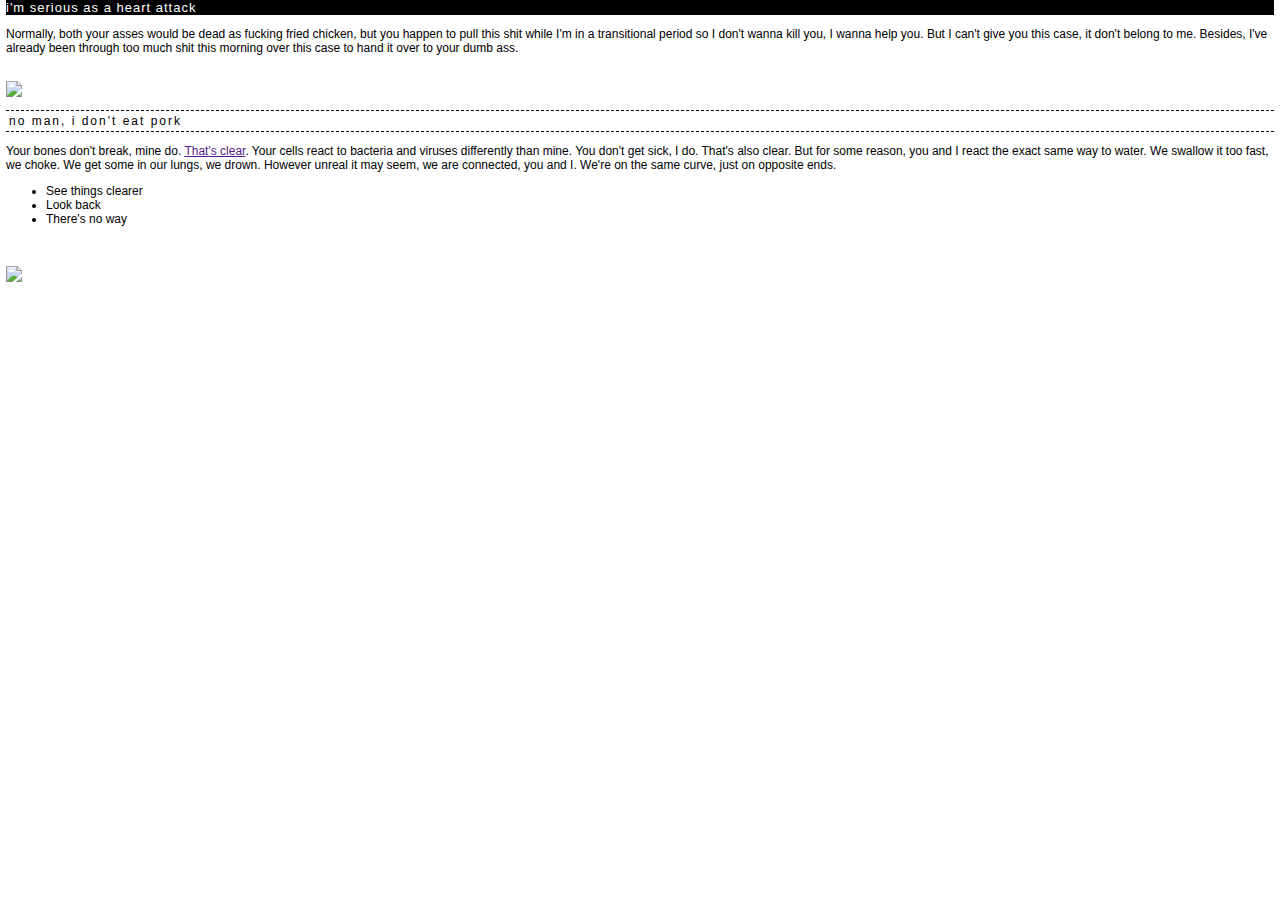
==== 01home.html @ 0d769212 "homepage??!?!?!" ====
<!DOCTYPE html>
<html>
<head>
	<title></title>
	<link rel="stylesheet" type="text/css" href="style.css">
	<meta name="viewport" content="width=device-width, initial-scale=0.1">
</head>
<body class="page">
	<h1>i'm serious as a heart attack</h1>
	<p>Normally, both your asses would be dead as fucking fried chicken, but you happen to pull this shit while I'm in a transitional period so I don't wanna kill you, I wanna help you. But I can't give you this case, it don't belong to me. Besides, I've already been through too much shit this morning over this case to hand it over to your dumb ass. </p>
	<br>
	<img src="gif.gif">
	<br>
	<h2>no man, i don't eat pork</h2>
	<p>Your bones don't break, mine do. <a href="">That's clear</a>. Your cells react to bacteria and viruses differently than mine. You don't get sick, I do. That's also clear. But for some reason, you and I react the exact same way to water. We swallow it too fast, we choke. We get some in our lungs, we drown. However unreal it may seem, we are connected, you and I. We're on the same curve, just on opposite ends. </p>
	<ul>
		<li>See things clearer</li>
		<li>Look back</li>
		<li>There's no way</li>
	</ul>
	<br><br>
	<img src="image.jpg">

</body>
</html>
---- style.css ----
@import url('https://fonts.googleapis.com/css2?family=Gloria+Hallelujah&display=swap');
body {
	font-family: Verdana, sans-serif;
	font-size: 12px;
	margin: 0;
	padding: 6px;
}

.outer {
	width: 1200px;
	height: 800px;
	border: 1px solid #000;
	padding: 6px;
	background-image: url('1.png');
	margin: auto;
}

.site-title {
	font-family: 'Gloria Hallelujah', sans-serif;
	font-size: 30px;
	text-align: center;
	padding-top: 50px;
	box-sizing: border-box;
}

.site-subtitle {
	text-align: center;
}

.top-wrapper {
    display: flex;
    width: 100%;
    height: 30%;
    margin-bottom: 6px;
}

.title {
    border: 1px solid #000;
    display: flex;
    vertical-align: top;
    width: 35%; 
    height: 100%;
    margin-right: 6px; 
    background-image: url('2.png');
}

.banner-wrapper {
    display: flex;
    flex-direction: column;
    align-items: flex-start; 
    width: 65%;
    height: auto;
}

.banner {
    border: 1px solid #000;
    display: flex;
    width: 100%; 
    height: 80%;
    background-image: url('banner.png');
    background-size: cover;
    background-position: center;
}

.scroller {
    border: 1px solid #000;
    width: 100%; 
    height: 20%;
    background: #FFF;
    margin-top: 6px;
    overflow: hidden;
    display: flex;
    justify-content: center;
    align-items: flex-end;
}

.marquee {
	overflow: hidden;
	display: inline-block;
	line-height: 20px;
}

.marquee span{
	white-space: nowrap;
}

.left {
	display: flex;
	flex-direction: column;
	width: 20%;
	margin: 12px;
	vertical-align: top;
	float: left;
}

.menu {
	border: 1px solid #000;
	display: inline-block;
	width: 100%;
	vertical-align: top;
	padding: 24px;
	box-sizing: border-box;
	background-image: url('4.png');
}

.links {
	display: block;
	width: 100%;
	vertical-align: top;
	padding: 24px;
	box-sizing: border-box;
	background: #000;
	color: #FFF;
	margin-top: 12px;
}

.links a {
	display: inline-block;
	vertical-align: top;
	box-sizing: border-box;
	background: #000;
	color: #FFF;
	text-decoration: none;
	padding: 3px;
}

.links a:hover {
	text-decoration: underline;
}

.links h2 {
	font-size: 12px;
	letter-spacing: 2px;
	margin: 0;
	padding: 0;
	margin-bottom: 12px;
	border-bottom: 2px dotted #FFF;
}

.small {
	display: inline-block;
	vertical-align: top;
	box-sizing: border-box;
}

.main {
	border: 1px solid #000;
	display: inline-block;
	vertical-align: top;
	width: 500px;
	height: 490px;
	background: #FFF;
}

.main iframe {
	height: 100%;
	width: 100%;
}

.right {
	display: flex;
	flex-direction: column;
	width: 20%;
	margin: 12px;
	vertical-align: top;
	float: right;
}

.profile {
	display: inline-block;
	border: 1px solid #000;
	width: 100%;
	height: auto;
	background: #FFF;
	padding: 6px;
	box-sizing: border-box;	
}

.avatar {
    border: 1px solid #000;
    width: 95%;
    height: auto;
    margin-bottom: 12px;
    overflow: hidden;
    position: relative; /* Needed for absolute positioning of the image */
}

.avatar-img {
    position: absolute; /* Allows centering inside .avatar */
    top: 50%;
    left: 50%;
    transform: translate(-50%, -50%); /* Moves the image back by half of its width and height */
    width: auto;
    height: auto;
    max-width: 100%;
    max-height: 100%;
}

.likes {
	border: 1px solid #000;
	width: 100%;
	height: auto;
	margin-bottom: 12px;
	background-image: url('5.png')
}

.likes table {
	background: #FFF;
	margin: auto;
	margin-top: 22px;
}

.likes th {
	background: #000;
	color: #FFF;
	margin: auto;
	margin-top: 22px;
}

.menu a {
	border: 1px solid #FFF;
	height: 32px;
	line-height: 30px;
	width: 100%;
	display: inline-block;
	color: inherit;
	text-decoration: none;
	background: #FFF;
	text-align: center;
	position: relative;
	margin-bottom: 12px;
}

.menu a:before {
	content: " ";
	display: inline-block;
	height: 30px;
	width: 30px;
	background: #000;
	border: 2px solid #FFF;
	position: absolute;
	left: -1px;
	top: -1px;
}

img {
	max-width: 100%;
}

h1 {
	background: #000;
	color: #FFF;
	margin: 0;
	font-size: 13px;
	font-weight: normal;
	letter-spacing: 1px;
	margin-top: -6px;
}

h2 {
	font-size: 14px;
	font-weight: 500;
	border-top: 1px dashed #000;
	border-bottom: 1px dashed #000;
	font-size: 12px;
	letter-spacing: 2px;
	padding: 3px;
}
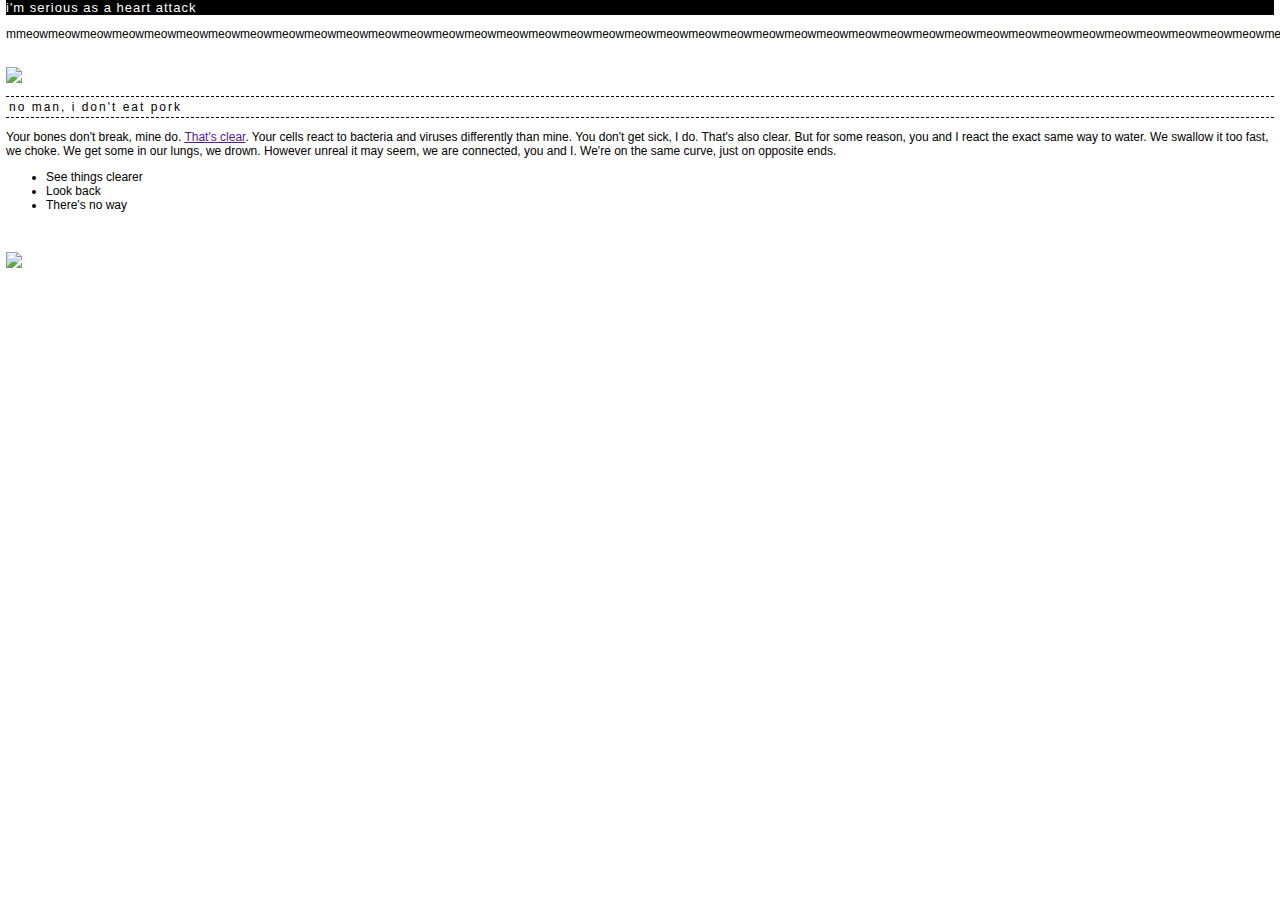
==== commit ef94901b: "layout layout layout" ====
--- a/01home.html
+++ b/01home.html
@@ -7,7 +7,7 @@
 </head>
 <body class="page">
 	<h1>i'm serious as a heart attack</h1>
-	<p>Normally, both your asses would be dead as fucking fried chicken, but you happen to pull this shit while I'm in a transitional period so I don't wanna kill you, I wanna help you. But I can't give you this case, it don't belong to me. Besides, I've already been through too much shit this morning over this case to hand it over to your dumb ass. </p>
+	<p>[base64]</p>
 	<br>
 	<img src="gif.gif">
 	<br>
--- a/style.css
+++ b/style.css
@@ -7,14 +7,17 @@
 }
 
 .outer {
-	width: 1200px;
-	height: 800px;
-	border: 1px solid #000;
-	padding: 6px;
-	background-image: url('1.png');
-	margin: auto;
-}
-
+    display: flex;
+    flex-wrap: wrap;
+    justify-content: space-between;
+    align-items: flex-start;
+    width: 1200px;
+    height: auto; 
+    border: 1px solid #000;
+    padding: 6px;
+    background-image: url('1.png');
+    margin: auto;
+}
 .site-title {
 	font-family: 'Gloria Hallelujah', sans-serif;
 	font-size: 30px;
@@ -88,7 +91,7 @@
 	display: flex;
 	flex-direction: column;
 	width: 20%;
-	margin: 12px;
+	margin-right: 10%;
 	vertical-align: top;
 	float: left;
 }
@@ -147,7 +150,7 @@
 	border: 1px solid #000;
 	display: inline-block;
 	vertical-align: top;
-	width: 500px;
+	width: 40%;
 	height: 490px;
 	background: #FFF;
 }
@@ -161,7 +164,7 @@
 	display: flex;
 	flex-direction: column;
 	width: 20%;
-	margin: 12px;
+	margin-left: 10%;
 	vertical-align: top;
 	float: right;
 }
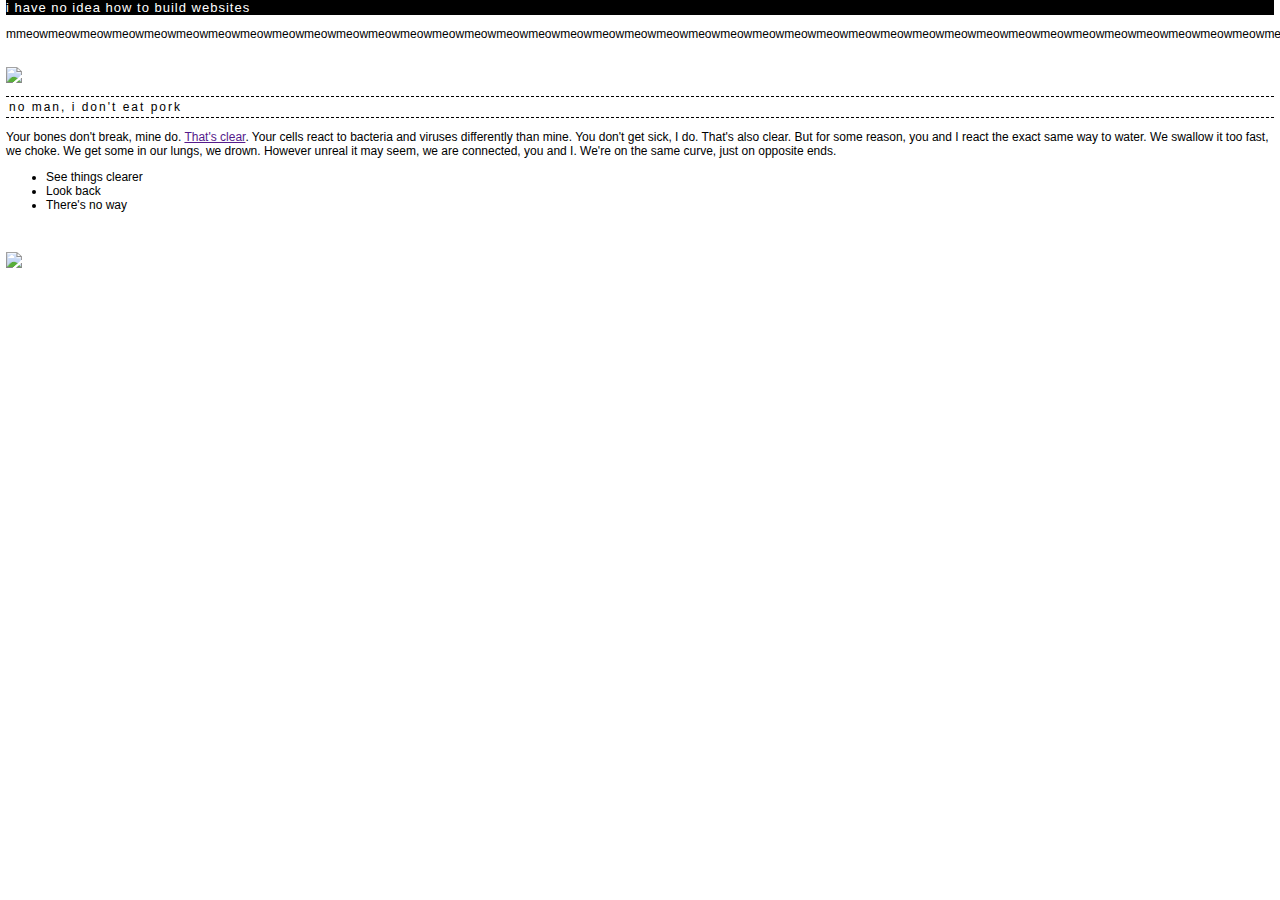
==== commit 840ad3e9: "starting over" ====
--- a/01home.html
+++ b/01home.html
@@ -6,7 +6,7 @@
 	<meta name="viewport" content="width=device-width, initial-scale=0.1">
 </head>
 <body class="page">
-	<h1>i'm serious as a heart attack</h1>
+	<h1>i have no idea how to build websites</h1>
 	<p>[base64]</p>
 	<br>
 	<img src="gif.gif">
--- a/style.css
+++ b/style.css
@@ -1,3 +1,4 @@
+
 @import url('https://fonts.googleapis.com/css2?family=Gloria+Hallelujah&display=swap');
 body {
 	font-family: Verdana, sans-serif;
@@ -7,17 +8,22 @@
 }
 
 .outer {
-    display: flex;
-    flex-wrap: wrap;
-    justify-content: space-between;
-    align-items: flex-start;
-    width: 1200px;
-    height: auto; 
-    border: 1px solid #000;
-    padding: 6px;
-    background-image: url('1.png');
-    margin: auto;
-}
+	width: 900px;
+	height: 600px;
+	border: 1px solid #000;
+	padding: 6px;
+}
+
+.title {
+	border: 1px solid #000;
+	display: inline-block;
+	vertical-align: top;
+	width: 300px;
+	height: 200px;
+	margin-bottom: 6px;
+	background-image: url('2.png');
+}
+
 .site-title {
 	font-family: 'Gloria Hallelujah', sans-serif;
 	font-size: 30px;
@@ -30,56 +36,39 @@
 	text-align: center;
 }
 
-.top-wrapper {
-    display: flex;
-    width: 100%;
-    height: 30%;
-    margin-bottom: 6px;
-}
-
-.title {
-    border: 1px solid #000;
-    display: flex;
-    vertical-align: top;
-    width: 35%; 
-    height: 100%;
-    margin-right: 6px; 
-    background-image: url('2.png');
-}
-
 .banner-wrapper {
-    display: flex;
-    flex-direction: column;
-    align-items: flex-start; 
-    width: 65%;
-    height: auto;
-}
+	display: inline-block;
+	vertical-align: top;
+	width: 540px;
+	height: 200px;
+}
+
 
 .banner {
-    border: 1px solid #000;
-    display: flex;
-    width: 100%; 
-    height: 80%;
-    background-image: url('banner.png');
-    background-size: cover;
-    background-position: center;
+	border: 1px solid #000;
+	display: inline-block;
+	vertical-align: top;
+	width: 540px;
+	height: 170px;
+	background-image: url('graphics/banner.png');
+	background-size: cover;
+	background-position: 20%;
 }
 
 .scroller {
-    border: 1px solid #000;
-    width: 100%; 
-    height: 20%;
-    background: #FFF;
-    margin-top: 6px;
-    overflow: hidden;
-    display: flex;
-    justify-content: center;
-    align-items: flex-end;
+	border: 1px solid #000;
+	display: inline-block;
+	vertical-align: top;
+	width: 540px;
+	height: 20px;
+	background: #FFF;
+	margin-top: 6px;
+	overflow: hidden;
 }
 
 .marquee {
 	overflow: hidden;
-	display: inline-block;
+	display: flex;
 	line-height: 20px;
 }
 
@@ -88,18 +77,14 @@
 }
 
 .left {
-	display: flex;
-	flex-direction: column;
-	width: 20%;
-	margin-right: 10%;
-	vertical-align: top;
-	float: left;
+	display: inline-block;
+	vertical-align: top;
+	width: 200px;
 }
 
 .menu {
 	border: 1px solid #000;
 	display: inline-block;
-	width: 100%;
 	vertical-align: top;
 	padding: 24px;
 	box-sizing: border-box;
@@ -107,13 +92,13 @@
 }
 
 .links {
-	display: block;
-	width: 100%;
+	display: inline-block;
 	vertical-align: top;
 	padding: 24px;
 	box-sizing: border-box;
 	background: #000;
 	color: #FFF;
+	width: 200px;
 	margin-top: 12px;
 }
 
@@ -150,7 +135,7 @@
 	border: 1px solid #000;
 	display: inline-block;
 	vertical-align: top;
-	width: 40%;
+	width: 500px;
 	height: 490px;
 	background: #FFF;
 }
@@ -161,18 +146,14 @@
 }
 
 .right {
-	display: flex;
-	flex-direction: column;
-	width: 20%;
-	margin-left: 10%;
-	vertical-align: top;
-	float: right;
+	width: 186px;
+	display: inline-block;
+	vertical-align: top;
 }
 
 .profile {
-	display: inline-block;
-	border: 1px solid #000;
-	width: 100%;
+	border: 1px solid #000;
+	width: 186px;
 	height: auto;
 	background: #FFF;
 	padding: 6px;
@@ -180,29 +161,17 @@
 }
 
 .avatar {
-    border: 1px solid #000;
-    width: 95%;
-    height: auto;
-    margin-bottom: 12px;
-    overflow: hidden;
-    position: relative; /* Needed for absolute positioning of the image */
-}
-
-.avatar-img {
-    position: absolute; /* Allows centering inside .avatar */
-    top: 50%;
-    left: 50%;
-    transform: translate(-50%, -50%); /* Moves the image back by half of its width and height */
-    width: auto;
-    height: auto;
-    max-width: 100%;
-    max-height: 100%;
+	border: 1px solid #000;
+	width: 170px;
+	height: 170px;
+	margin-bottom: 12px;
+	background-image: url('avvy.png')
 }
 
 .likes {
 	border: 1px solid #000;
-	width: 100%;
-	height: auto;
+	width: 170px;
+	height: 170px;
 	margin-bottom: 12px;
 	background-image: url('5.png')
 }
